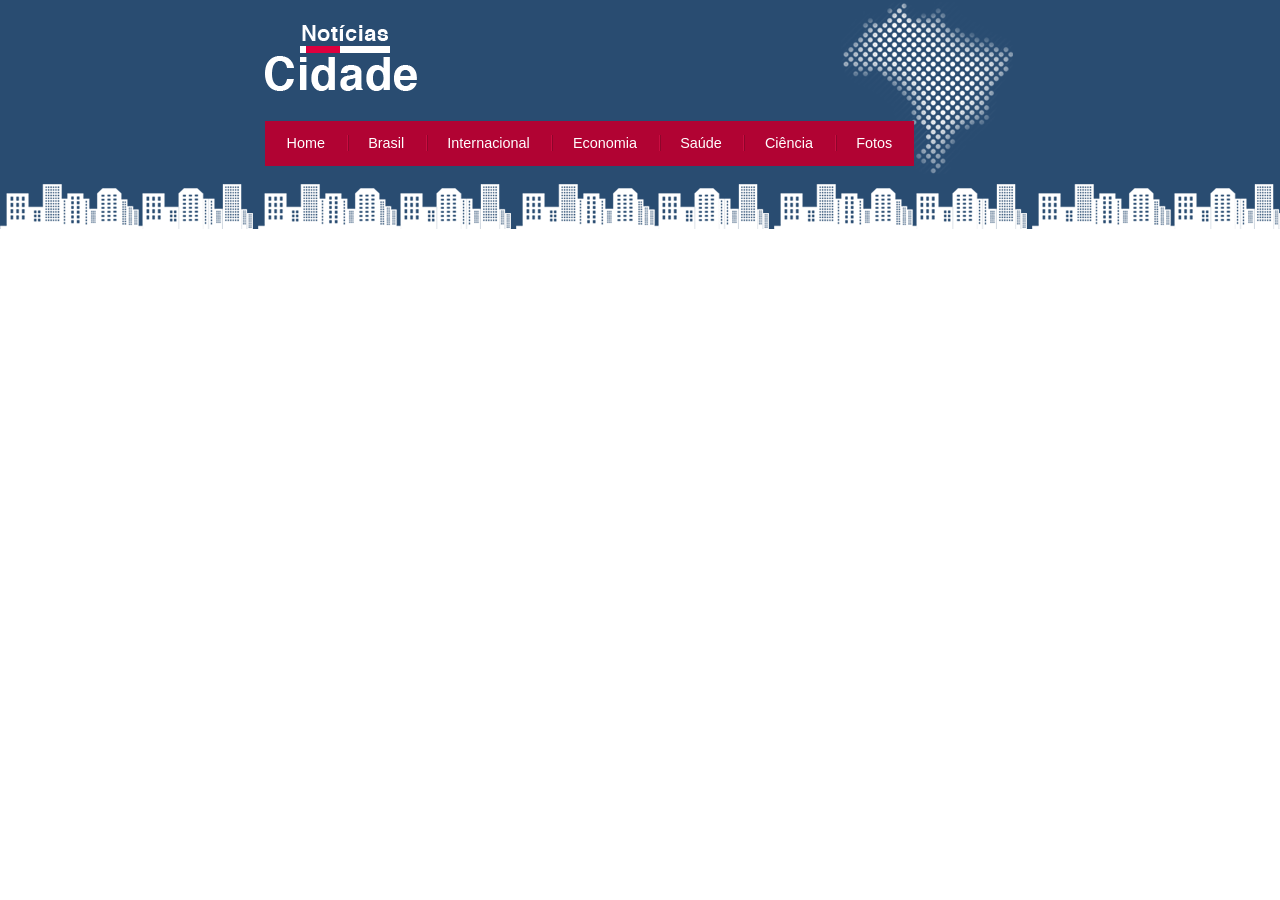
==== index.html @ 696bebce "Criando estrutura inicial do site" ====
<!DOCTYPE html>
<html lang="en">
<head>
    <meta charset="UTF-8">
    <meta name="viewport" content="width=device-width, initial-scale=1.0">
    <title>Site Noticias</title>

    <link rel="stylesheet" href="css/estilos.css">

</head>

<body>
    
    <div id="container">
        <div id="topo">
           <h1 class="logo">Noticias Cidade</h1>
           <ul id="navegacao">
                <li class="primeiro"><a href="index.html">Home</a></li>
                <li><a href="brasil.html">Brasil</a></li>
                <li><a href="internacional.html">Internacional</a></li>
                <li><a href="economia.html">Economia</a></li>
                <li><a href="saude.html">Saúde</a></li>
                <li><a href="ciencia.html">Ciência</a></li>
                <li><a href="fotos.html">Fotos</a></li>
           </ul>

        </div>
    </div>

</body>



</html>
---- css/estilos.css ----
*{
    margin: 0;
    padding: 0;
}


body{

    font-family: 'Trebuchet MS', 'Lucida Sans Unicode', 'Lucida Grande', 'Lucida Sans', Arial, sans-serif ;
    background: #fff url(../imagens/fundo.png) repeat-x;
}

#container{
    width: 750px;
    margin: 0 auto;
}

#topo{
    height: 150px;
    padding-top: 25px;
    background: url(../imagens/detalhe-topo.png) no-repeat right top;
}

.logo{
    width: 152px;
    height: 66px;
    background: url(../imagens/logo.png);
    text-indent: -3000px;
}

ul{
    margin: 0;
    padding: 0;
    list-style: none;
}

#topo ul{
    margin-top: 30px;
    background: #b10333;
    float: left;
}

#topo ul li {
   float: left;
}

#topo ul a{
    font-size: 0.9em;
    display: block;
    padding: 0.5em 1.5em;
    line-height: 2.1em ;
    text-decoration: none;
    color: white;
    background: url(../imagens/divisor.png) no-repeat left center;
}

#topo ul .primeiro a{
    background: none;

}

#topo ul a:hover{
    color: #69100e;

}
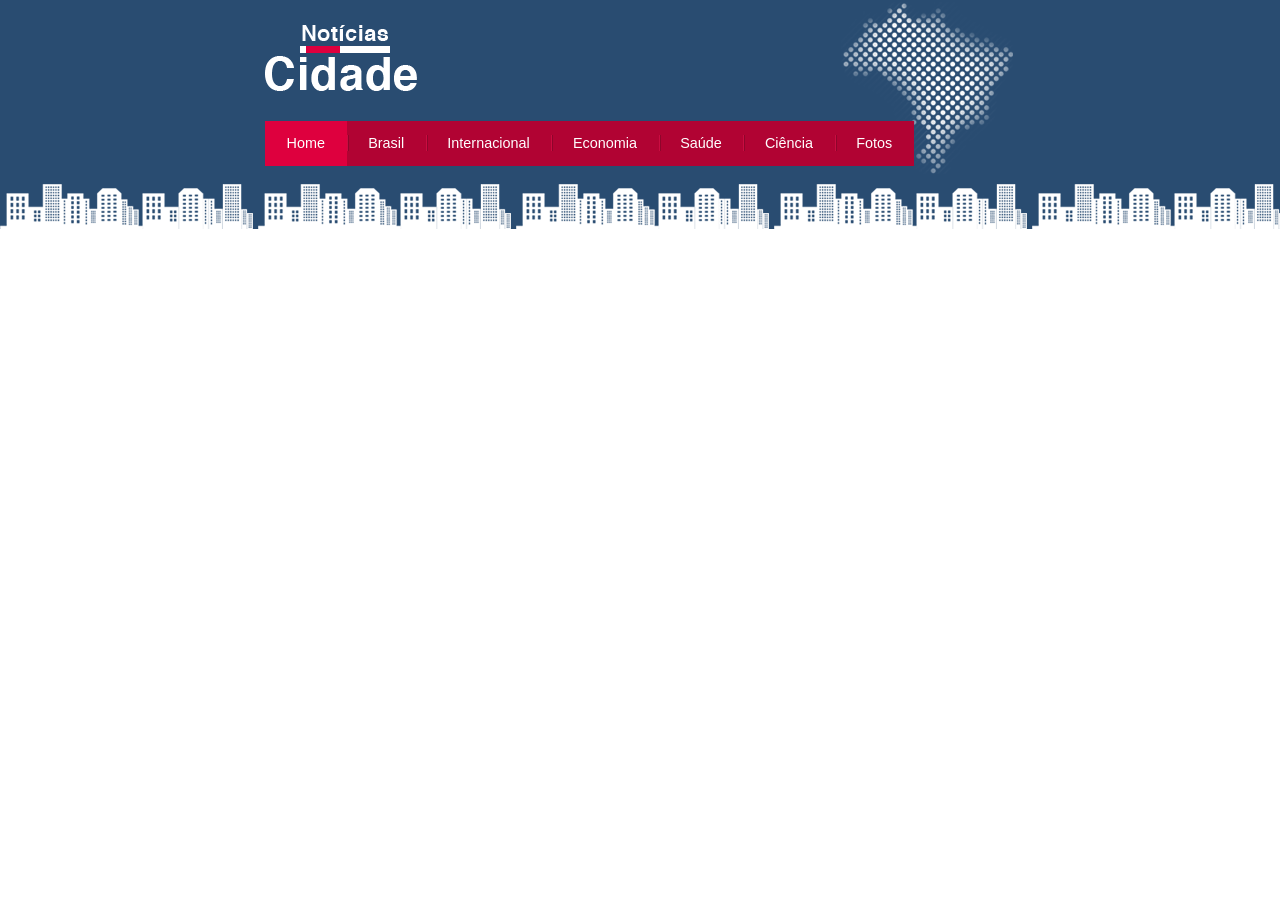
==== commit bbd19eec: "Atualizando menu horizontal e estilos" ====
--- a/index.html
+++ b/index.html
@@ -9,19 +9,26 @@
 
 </head>
 
-<body>
+<body class="home">
     
     <div id="container">
         <div id="topo">
            <h1 class="logo">Noticias Cidade</h1>
            <ul id="navegacao">
-                <li class="primeiro"><a href="index.html">Home</a></li>
-                <li><a href="brasil.html">Brasil</a></li>
-                <li><a href="internacional.html">Internacional</a></li>
-                <li><a href="economia.html">Economia</a></li>
-                <li><a href="saude.html">Saúde</a></li>
-                <li><a href="ciencia.html">Ciência</a></li>
-                <li><a href="fotos.html">Fotos</a></li>
+                <li class="primeiro">
+                    <a id="home" href="index.html">Home</a></li>
+                <li>
+                    <a id="brasil" href="brasil.html">Brasil</a></li>
+                <li>
+                    <a id="internacional" href="internacional.html">Internacional</a></li>
+                <li>
+                    <a id="economia" href="economia.html">Economia</a></li>
+                <li>
+                    <a id="saude" href="saude.html">Saúde</a></li>
+                <li>
+                    <a id="ciencia" href="ciencia.html">Ciência</a></li>
+                <li>
+                    <a id="fotos" href="fotos.html">Fotos</a></li>
            </ul>
 
         </div>
--- a/css/estilos.css
+++ b/css/estilos.css
@@ -56,10 +56,21 @@
 
 #topo ul .primeiro a{
     background: none;
-
 }
 
 #topo ul a:hover{
     color: #69100e;
+}
 
+body.home #navegacao a#home,
+body.brasil #navegacao a#brasil,
+body.internacional #navegacao a#internacional,
+body.economia #navegacao a#economia,
+body.saude #navegacao a#saude,
+body.ciencia #navegacao a#ciencia,
+body.fotos #navegacao a#fotos
+{
+    color: #fff;
+    background: #de003e;
+    cursor: text;
 }
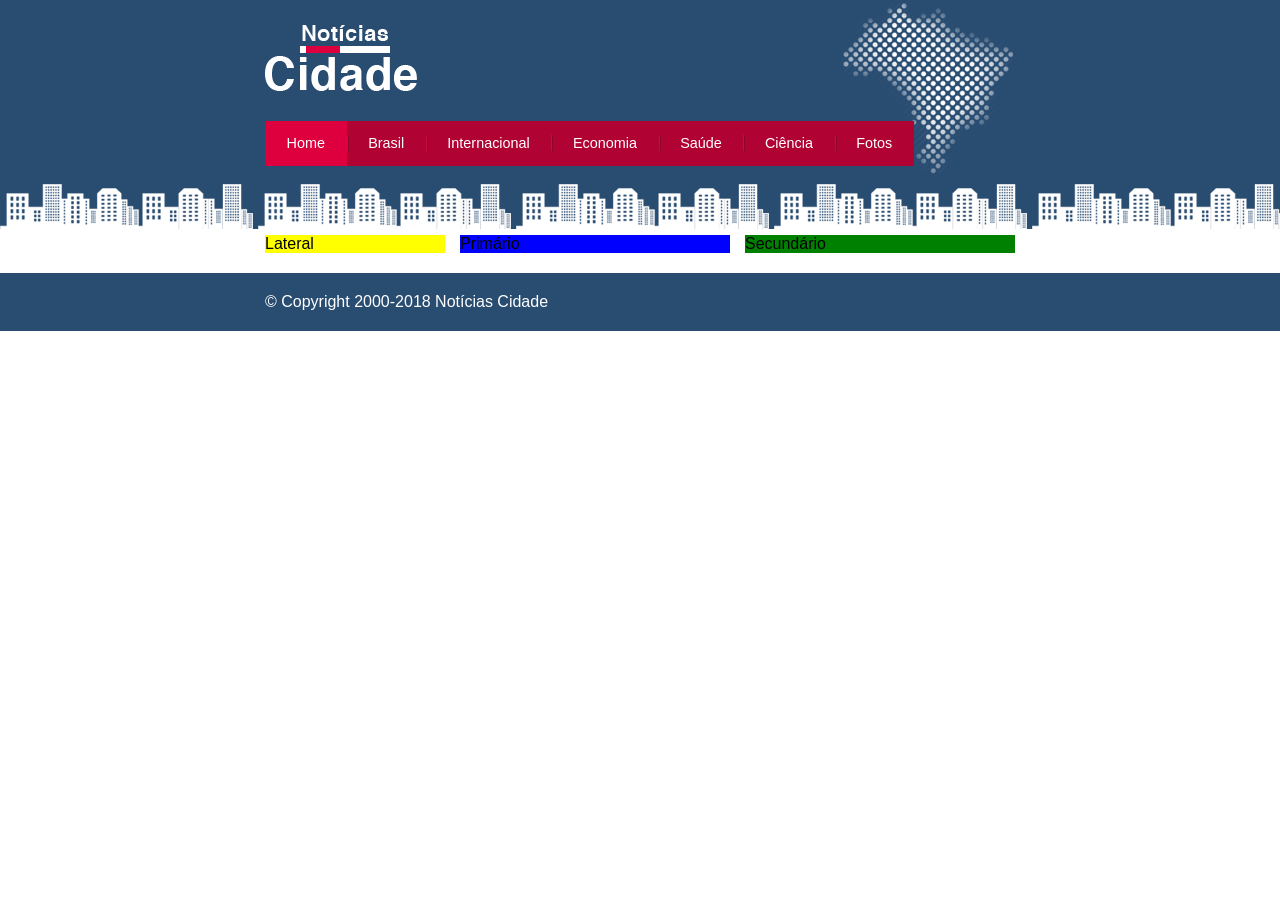
==== commit ba9f27a0: "Criando conteúdo do site" ====
--- a/index.html
+++ b/index.html
@@ -10,7 +10,7 @@
 </head>
 
 <body class="home">
-    
+    <!--Inicio Container-->
     <div id="container">
         <div id="topo">
            <h1 class="logo">Noticias Cidade</h1>
@@ -31,8 +31,22 @@
                     <a id="fotos" href="fotos.html">Fotos</a></li>
            </ul>
 
-        </div>
+        </div><!--Fim Topo-->
+    
+    <div id="conteudo">
+        <div id="primario">Primário</div>
+        <div id="secundario">Secundário</div>
+        <div id="lateral">Lateral</div>
     </div>
+
+</div><!--Fim Container-->
+
+<div id="container-rodape" style="clear: both;">
+    <div id="rodape">
+         &copy; Copyright 2000-2018 Notícias Cidade
+    </div>
+   
+</div>
 
 </body>
 
--- a/css/estilos.css
+++ b/css/estilos.css
@@ -73,4 +73,44 @@
     color: #fff;
     background: #de003e;
     cursor: text;
+}
+
+#conteudo{
+
+    margin-top: 60px;
+    background: #f5f5f5;
+}
+
+#primario{
+    width: 270px;
+    background: blue;
+    float: left;
+    margin: 0 0 20px 195px;
+}
+
+#secundario{
+    width: 270px;
+    background:green;
+    float: left;
+    margin: 0 0 20px 15px;
+
+}
+
+#lateral{
+    width: 180px;
+    background: yellow;
+     float: left;
+     margin:  0 0 20px -750px;
+}
+
+
+#container-rodape{
+    background: #294c71;
+    padding: 20px;
+}
+
+#rodape{
+    width: 750px;
+    margin: 0 auto;
+    color: #fff;
 }
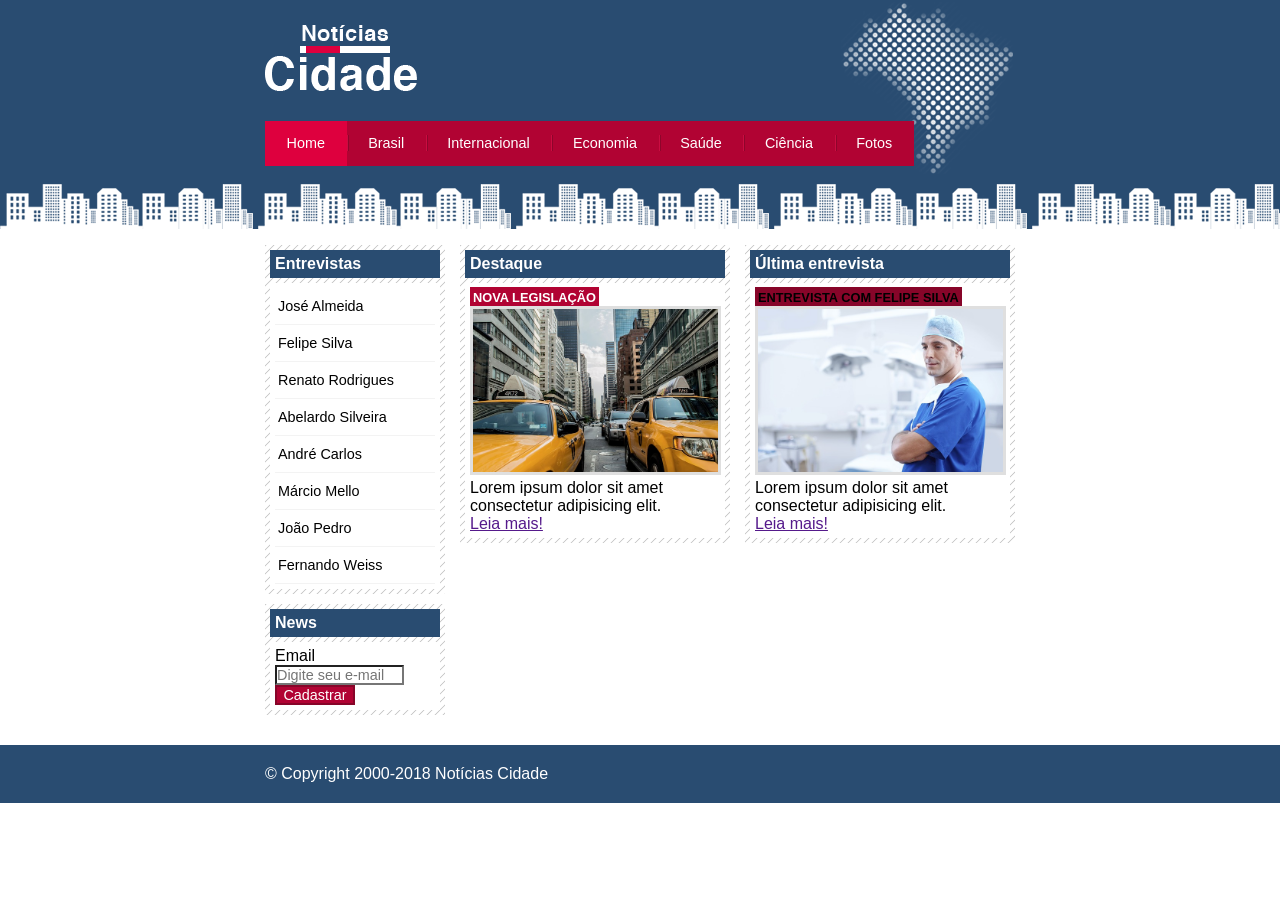
==== commit 3f299e3e: "Atualizando conteúdo do site" ====
--- a/index.html
+++ b/index.html
@@ -9,7 +9,7 @@
 
 </head>
 
-<body class="home">
+<body id="tres-colunas" class="home">
     <!--Inicio Container-->
     <div id="container">
         <div id="topo">
@@ -34,9 +34,78 @@
         </div><!--Fim Topo-->
     
     <div id="conteudo">
-        <div id="primario">Primário</div>
-        <div id="secundario">Secundário</div>
-        <div id="lateral">Lateral</div>
+        <div id="primario">
+
+            <div class="caixa destaque">
+                <h2>Destaque</h2>
+                <div class="caixa-conteudo">
+                    <h3>Nova Legislação</h3>
+                     <img class="imagem-principal" src="imagens/taxi.jpg"  width="100%">
+                   <p>
+                    Lorem ipsum dolor sit amet consectetur adipisicing elit. 
+                   </p>
+                   <a href="">Leia mais!</a>
+                </div>
+            </div>
+        </div>
+
+        
+        <div id="secundario">
+
+              <div class="caixa entrevista">
+                <h2>Última entrevista</h2>
+                <div class="caixa-conteudo">
+                    <h3>Entrevista com Felipe Silva</h3>
+                     <img class="imagem-principal" src="imagens/doutor.jpg"  width="100%">
+                   <p>
+                    Lorem ipsum dolor sit amet consectetur adipisicing elit. 
+                   </p>
+                   <a href="">Leia mais!</a>
+                </div>
+            </div>
+        </div>
+
+        </div>
+
+        <div id="lateral">
+
+            <div class="caixa">
+                <h2>Entrevistas</h2>
+                <div class="caixa-conteudo">
+                    <ul>
+                        <li><a href="">José Almeida</a></li>
+                        <li><a href="">Felipe Silva</a></li>
+                        <li><a href="">Renato Rodrigues</a></li>
+                        <li><a href="">Abelardo Silveira</a></li>
+                        <li><a href="">André Carlos</a></li>
+                        <li><a href="">Márcio Mello</a></li>
+                        <li><a href="">João Pedro</a></li>
+                        <li><a href="">Fernando Weiss</a></li>
+                    </ul>
+                </div>
+            </div>
+
+                <div class="caixa">
+                <h2>News</h2>
+                <div class="caixa-conteudo">
+                    
+                    <form >
+                        <div>
+                            <label for="email">Email</label>
+                            <input type="text" name="email" 
+                            id="email" placeholder="Digite seu e-mail">
+                        </div>
+
+                        <div>
+                           <input class="submit" type="submit" value="Cadastrar">
+                        </div>
+                        
+                    </form>
+
+                </div>
+            </div>
+            
+        </div><!--fim lateral-->
     </div>
 
 </div><!--Fim Container-->
--- a/css/estilos.css
+++ b/css/estilos.css
@@ -81,16 +81,24 @@
     background: #f5f5f5;
 }
 
+#uma-coluna #primario{
+    width: 750px;
+    margin: 0 0 20px 0px;
+}
+
+#duas-colunas #primario{
+    width: 555px;
+}
+
+
 #primario{
     width: 270px;
-    background: blue;
     float: left;
     margin: 0 0 20px 195px;
 }
 
 #secundario{
     width: 270px;
-    background:green;
     float: left;
     margin: 0 0 20px 15px;
 
@@ -98,9 +106,8 @@
 
 #lateral{
     width: 180px;
-    background: yellow;
-     float: left;
-     margin:  0 0 20px -750px;
+    float: left;
+    margin:  0 0 20px -750px;
 }
 
 
@@ -113,4 +120,91 @@
     width: 750px;
     margin: 0 auto;
     color: #fff;
-}+}
+
+/*Caixa*/
+
+.caixa{
+    margin: 10px 0;
+    padding: 5px;
+    background: #f3f3f3 url(../imagens/fundo-caixa.png);
+}
+
+h2{
+    font-size: 1em;
+    background: #294c71;
+    color: #fff;
+    padding: 5px;
+}
+
+
+.caixa-conteudo{
+    background: white;
+    padding: 5px;
+    margin-top: 5px;
+}
+
+/*Formatar Menus Laterais*/
+
+#lateral ul a{
+    font-size: 0.9em;
+    padding: 3px;
+    display: block;
+    line-height: 30px;
+    color: #000;
+    text-decoration: none;
+    border-bottom: 1px solid #f3f3f3;
+}
+
+#lateral ul a:hover{
+    background: url(../imagens/marcador.png) no-repeat left center;
+    color: #a1a1a1;
+    padding-left: 20px;
+    
+}
+
+label{
+    display: block;
+    cursor: pointer;
+}
+
+input{
+    font-size: 0.9em;
+    width: 125px;
+    background-color: #fff;
+    font-size: 0.9em;
+
+}
+
+input.submit{
+    width: 80px;
+    color: #fff;
+    background-color: #b10333;
+    border: 2px solid #870529;
+}
+
+img{
+    border: 2px solid #dfdfdf;
+}
+
+img.imagem-principal{
+    width: 98%;
+    border: 3px solid #dfdfdf;
+}
+
+h3{
+   text-transform: uppercase;
+   display: inline;
+   font-size: 0.8em;
+   padding: 3px;
+   
+}
+
+.destaque h3{
+    background: #b10333;
+   color: white;
+}
+
+.entrevista h3{
+    background: #870529;
+  
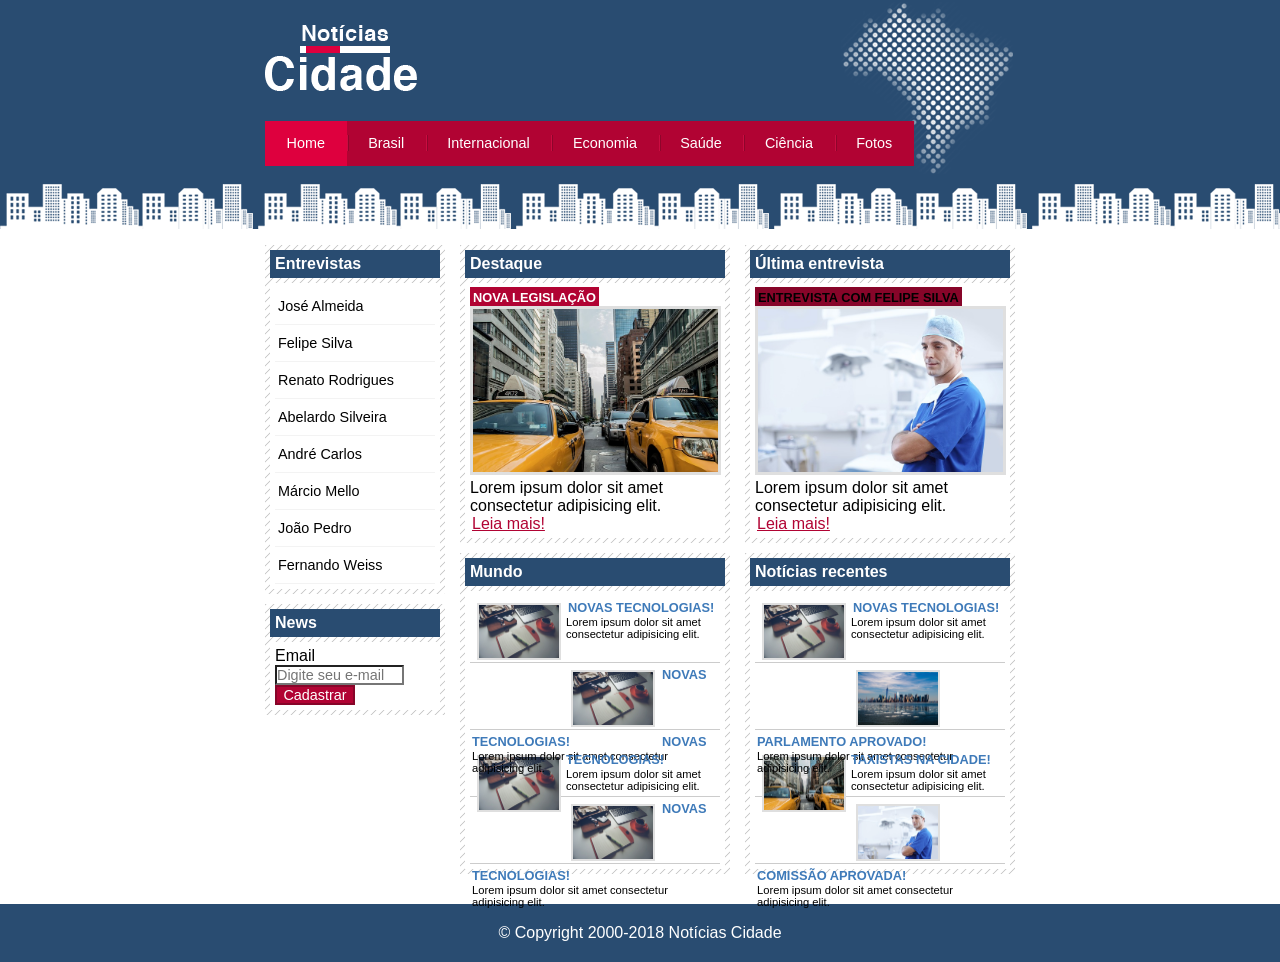
==== commit ac9434ce: "Refatora HTML utilizando tags semânticas" ====
--- a/index.html
+++ b/index.html
@@ -12,31 +12,33 @@
 <body id="tres-colunas" class="home">
     <!--Inicio Container-->
     <div id="container">
-        <div id="topo">
+        <header id="topo">
            <h1 class="logo">Noticias Cidade</h1>
-           <ul id="navegacao">
-                <li class="primeiro">
-                    <a id="home" href="index.html">Home</a></li>
-                <li>
-                    <a id="brasil" href="brasil.html">Brasil</a></li>
-                <li>
-                    <a id="internacional" href="internacional.html">Internacional</a></li>
-                <li>
-                    <a id="economia" href="economia.html">Economia</a></li>
-                <li>
-                    <a id="saude" href="saude.html">Saúde</a></li>
-                <li>
-                    <a id="ciencia" href="ciencia.html">Ciência</a></li>
-                <li>
-                    <a id="fotos" href="fotos.html">Fotos</a></li>
-           </ul>
-
-        </div><!--Fim Topo-->
+           <nav>
+                <ul id="navegacao">
+                        <li class="primeiro">
+                            <a id="home" href="index.html">Home</a></li>
+                        <li>
+                            <a id="brasil" href="brasil.html">Brasil</a></li>
+                        <li>
+                            <a id="internacional" href="internacional.html">Internacional</a></li>
+                        <li>
+                            <a id="economia" href="economia.html">Economia</a></li>
+                        <li>
+                            <a id="saude" href="saude.html">Saúde</a></li>
+                        <li>
+                            <a id="ciencia" href="ciencia.html">Ciência</a></li>
+                        <li>
+                            <a id="fotos" href="fotos.html">Fotos</a></li>
+                </ul>
+            </nav>
+        </header><!--Fim Topo-->
     
-    <div id="conteudo">
-        <div id="primario">
-
-            <div class="caixa destaque">
+    <main id="conteudo">
+
+        <section id="primario">
+
+            <article class="caixa destaque">
                 <h2>Destaque</h2>
                 <div class="caixa-conteudo">
                     <h3>Nova Legislação</h3>
@@ -44,15 +46,68 @@
                    <p>
                     Lorem ipsum dolor sit amet consectetur adipisicing elit. 
                    </p>
-                   <a href="">Leia mais!</a>
-                </div>
-            </div>
-        </div>
+                   <a href="nova-legislacao.html">Leia mais!</a>
+                </div>
+            </article>
+
+            <article class="caixa">
+                <h2>Mundo</h2>
+                <div class="caixa-conteudo">
+                    <ul id="lista-noticias">
+                        <li>
+                            <a href="">
+                                <img src="imagens/tecnologia.jpg" width="80px">
+                                <h3>Novas Tecnologias!</h3>
+                                <p>
+                                    Lorem ipsum dolor sit amet consectetur adipisicing elit. 
+                                </p>
+
+                            </a>
+                        </li>
+
+                        <li>
+                            <a href="">
+                            <img src="imagens/tecnologia.jpg" width="80px">
+                                <h3>Novas Tecnologias!</h3>
+                                <p>
+                                    Lorem ipsum dolor sit amet consectetur adipisicing elit. 
+                                </p>
+
+                            </a>
+                        </li>
+
+                        <li>
+                            <a href="">
+                                <img src="imagens/tecnologia.jpg" width="80px">
+                                <h3>Novas Tecnologias!</h3>
+                                <p>
+                                    Lorem ipsum dolor sit amet consectetur adipisicing elit. 
+                                </p>
+
+                            </a>
+                        </li>
+
+                        <li>
+                            <a href="">
+                                <img src="imagens/tecnologia.jpg" width="80px">
+                                <h3>Novas Tecnologias!</h3>
+                                <p>
+                                    Lorem ipsum dolor sit amet consectetur adipisicing elit. 
+                                </p>
+
+                            </a>
+                        </li>
+                    </ul>
+                </div>
+
+            </article>
+
+        </section>
 
         
-        <div id="secundario">
-
-              <div class="caixa entrevista">
+        <section id="secundario">
+
+            <article class="caixa entrevista">
                 <h2>Última entrevista</h2>
                 <div class="caixa-conteudo">
                     <h3>Entrevista com Felipe Silva</h3>
@@ -62,12 +117,62 @@
                    </p>
                    <a href="">Leia mais!</a>
                 </div>
-            </div>
-        </div>
-
-        </div>
-
-        <div id="lateral">
+            </article>
+
+            <article class="caixa">
+                  <h2>Notícias recentes</h2>
+                 <div class="caixa-conteudo">
+                    <ul id="lista-noticias">
+                        <li>
+                            <a href="">
+                                <img src="imagens/tecnologia.jpg" width="80px">
+                                <h3>Novas Tecnologias!</h3>
+                                <p>
+                                    Lorem ipsum dolor sit amet consectetur adipisicing elit. 
+                                </p>
+
+                            </a>
+                        </li>
+
+                        <li>
+                            <a href="">
+                                <img src="imagens/cidade.jpg" width="80px">
+                                <h3>Parlamento Aprovado!</h3>
+                                <p>
+                                    Lorem ipsum dolor sit amet consectetur adipisicing elit. 
+                                </p>
+
+                            </a>
+                        </li>
+
+                        <li>
+                            <a href="">
+                                <img src="imagens/taxi.jpg" width="80px">
+                                <h3>Taxistas na cidade!</h3>
+                                <p>
+                                    Lorem ipsum dolor sit amet consectetur adipisicing elit. 
+                                </p>
+
+                            </a>
+                        </li>
+
+                        <li>
+                            <a href="">
+                                <img src="imagens/doutor.jpg" width="80px">
+                                <h3>comissão aprovada!</h3>
+                                <p>
+                                    Lorem ipsum dolor sit amet consectetur adipisicing elit. 
+                                </p>
+
+                            </a>
+                        </li>
+                    </ul>
+                </div>
+            </article>
+        
+        </section>
+
+        <aside id="lateral">
 
             <div class="caixa">
                 <h2>Entrevistas</h2>
@@ -105,17 +210,17 @@
                 </div>
             </div>
             
-        </div><!--fim lateral-->
-    </div>
+        </aside> <!--fim lateral-->
+     </main>
 
 </div><!--Fim Container-->
 
-<div id="container-rodape" style="clear: both;">
+<footer id="container-rodape" style="clear: both;">
     <div id="rodape">
          &copy; Copyright 2000-2018 Notícias Cidade
     </div>
    
-</div>
+</footer>
 
 </body>
 
--- a/css/estilos.css
+++ b/css/estilos.css
@@ -32,6 +32,7 @@
     margin: 0;
     padding: 0;
     list-style: none;
+    text-decoration: none;
 }
 
 #topo ul{
@@ -120,6 +121,7 @@
     width: 750px;
     margin: 0 auto;
     color: #fff;
+    text-align: center;
 }
 
 /*Caixa*/
@@ -207,4 +209,57 @@
 
 .entrevista h3{
     background: #870529;
-  +}
+
+#lista-noticias li{
+    padding: 2px;
+    border-bottom: 1px solid #ccc;
+    height: 62px;
+}
+
+#lista-noticias li a img{
+    float: left;
+    margin: 5px;
+    
+}
+
+#lista-noticias li a{
+    text-decoration: none;
+}
+
+#lista-noticias li a h3{
+   font-size: 0.8em;
+   padding: 0;
+   color: #3e7ab9;
+}
+
+#lista-noticias li a p{
+    font-size: 0.7em;
+    color: #000;
+}
+
+#lista-noticias  li:hover{
+    
+    background: #eee;
+    cursor: pointer;
+}
+
+
+/*barra de nav*/
+
+a:link, a:visited{
+    color: #b10333;
+    padding: 2px;
+}
+
+a:hover{
+    color: #e50040;
+
+}
+
+ul{
+    margin: 0;
+    padding: 0;
+    list-style: none;
+}
+
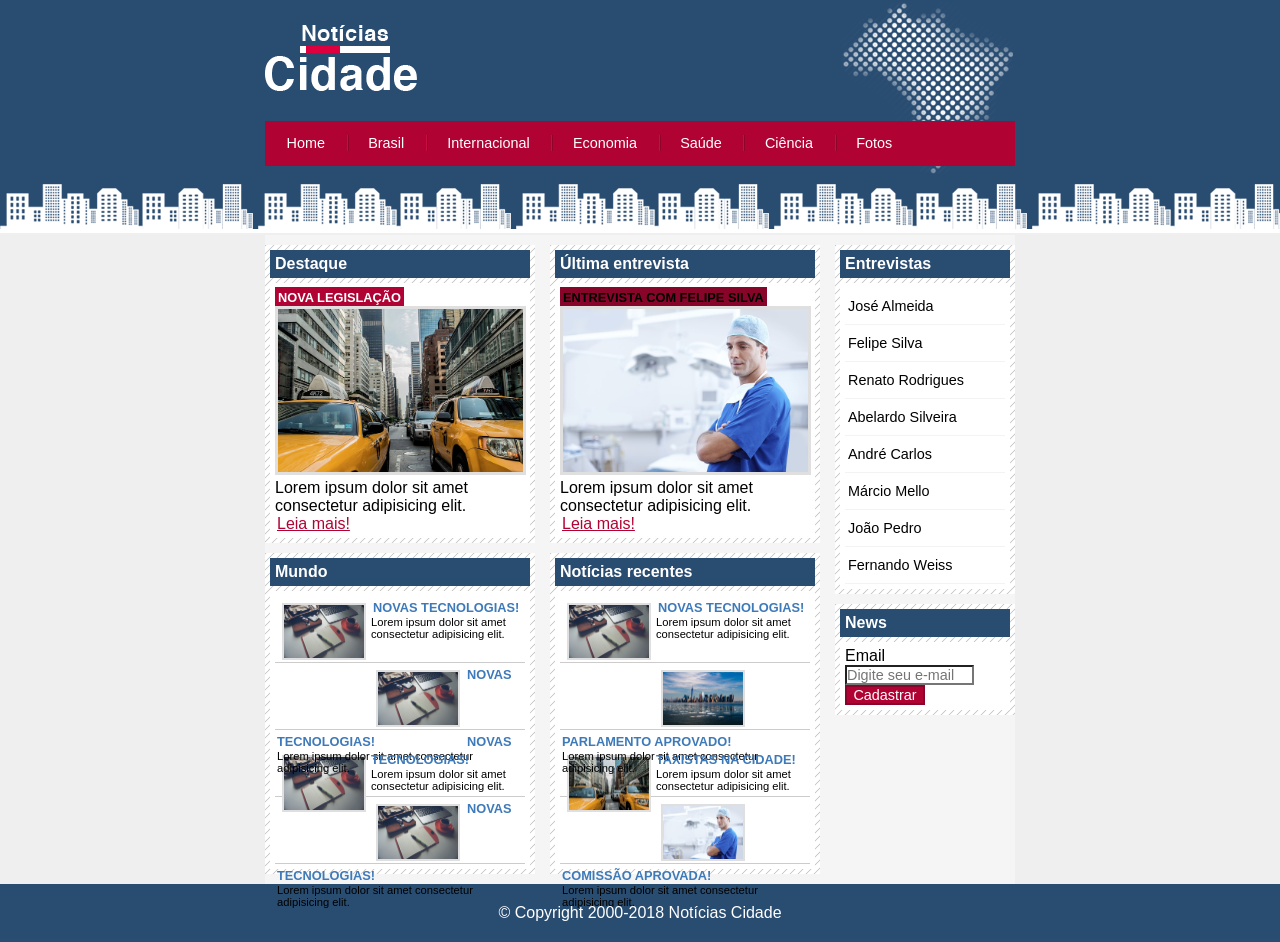
==== commit 734d4171: "Atualizando p layout usando flexbox e grid" ====
--- a/index.html
+++ b/index.html
@@ -9,7 +9,7 @@
 
 </head>
 
-<body id="tres-colunas" class="home">
+<body>
     <!--Inicio Container-->
     <div id="container">
         <header id="topo">
@@ -215,7 +215,7 @@
 
 </div><!--Fim Container-->
 
-<footer id="container-rodape" style="clear: both;">
+<footer id="container-rodape" >
     <div id="rodape">
          &copy; Copyright 2000-2018 Notícias Cidade
     </div>
--- a/css/estilos.css
+++ b/css/estilos.css
@@ -7,7 +7,16 @@
 body{
 
     font-family: 'Trebuchet MS', 'Lucida Sans Unicode', 'Lucida Grande', 'Lucida Sans', Arial, sans-serif ;
-    background: #fff url(../imagens/fundo.png) repeat-x;
+    background: #f0efef url(../imagens/fundo.png) repeat-x;
+}
+
+#conteudo{
+    margin-top: 60px;
+    background: #f5f5f5;
+
+    display: grid;
+    grid-template-columns: 1fr 1fr 180px;
+    gap: 15px;
 }
 
 #container{
@@ -38,11 +47,10 @@
 #topo ul{
     margin-top: 30px;
     background: #b10333;
-    float: left;
-}
-
-#topo ul li {
-   float: left;
+}
+
+#navegacao{
+    display:flex;
 }
 
 #topo ul a{
@@ -76,40 +84,6 @@
     cursor: text;
 }
 
-#conteudo{
-
-    margin-top: 60px;
-    background: #f5f5f5;
-}
-
-#uma-coluna #primario{
-    width: 750px;
-    margin: 0 0 20px 0px;
-}
-
-#duas-colunas #primario{
-    width: 555px;
-}
-
-
-#primario{
-    width: 270px;
-    float: left;
-    margin: 0 0 20px 195px;
-}
-
-#secundario{
-    width: 270px;
-    float: left;
-    margin: 0 0 20px 15px;
-
-}
-
-#lateral{
-    width: 180px;
-    float: left;
-    margin:  0 0 20px -750px;
-}
 
 
 #container-rodape{
